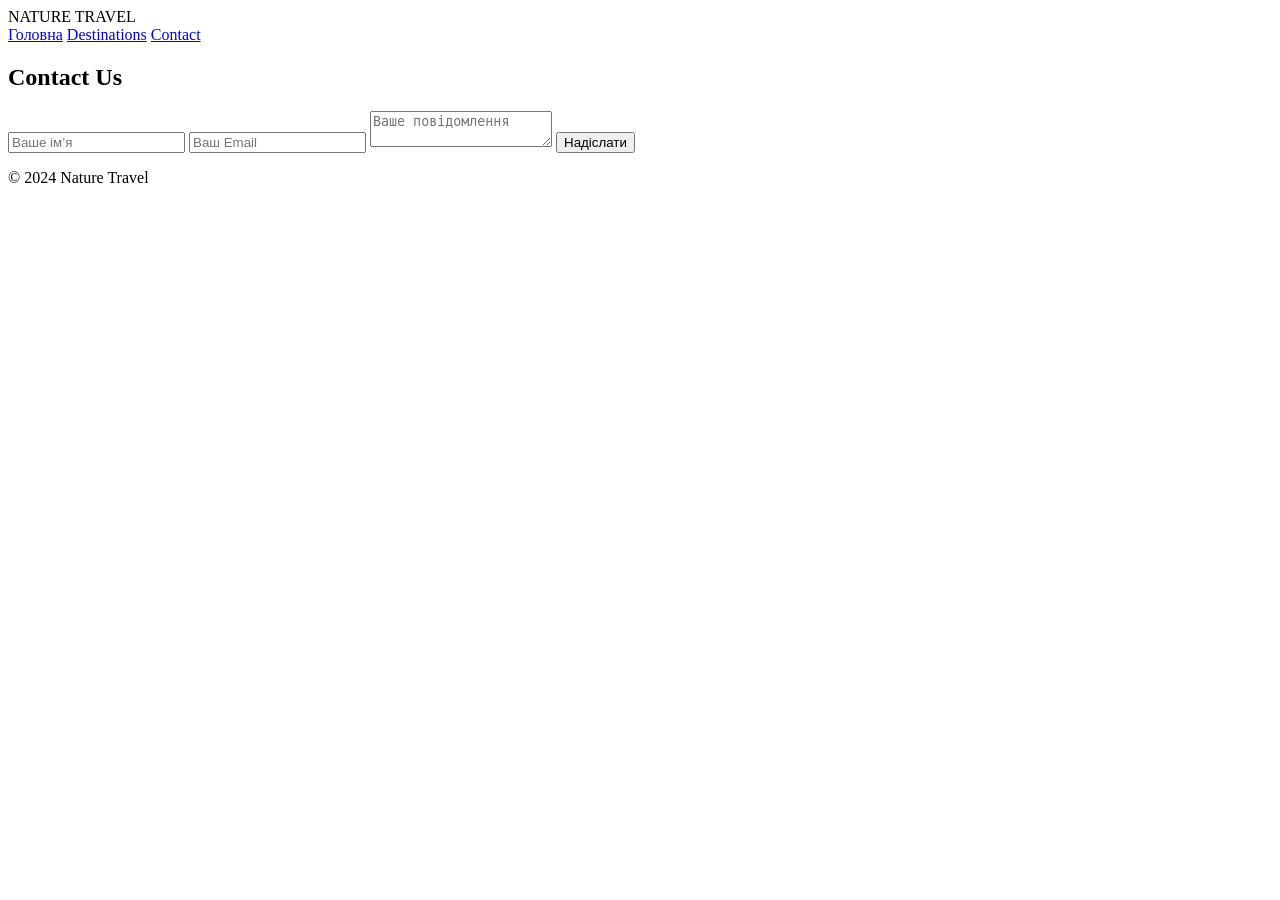
==== contact.html @ 9df1c66f "Update and rename contact.html.txt to contact.html" ====
<!-- contact.html -->

<!DOCTYPE html>
<html lang="uk">

<head>
    <meta charset="UTF-8">
    <meta name="viewport" content="width=device-width, initial-scale=1.0">
    <title>Nature Travel — Contact</title>

    <link rel="stylesheet" href="style.css">

    <link rel="preconnect" href="https://fonts.googleapis.com">

    <link href="https://fonts.googleapis.com/css2?family=Playfair+Display:wght@400;500;600;700&family=Montserrat:wght@300;400;500;600&display=swap" rel="stylesheet">
</head>

<body>

<header class="header">

    <div class="logo">
        NATURE TRAVEL
    </div>

    <nav class="nav">
        <a href="index.html">Головна</a>
        <a href="destinations.html">Destinations</a>
        <a href="contact.html">Contact</a>
    </nav>

</header>

<section class="contact-page">

    <div class="contact-container">

        <h1>
            Contact Us
        </h1>

        <form>

            <input type="text" placeholder="Ваше ім’я">

            <input type="email" placeholder="Ваш Email">

            <textarea placeholder="Ваше повідомлення"></textarea>

            <button type="submit">
                Надіслати
            </button>

        </form>

    </div>

</section>

<footer class="footer">

    <p>
        © 2024 Nature Travel
    </p>

</footer>

</body>

</html>
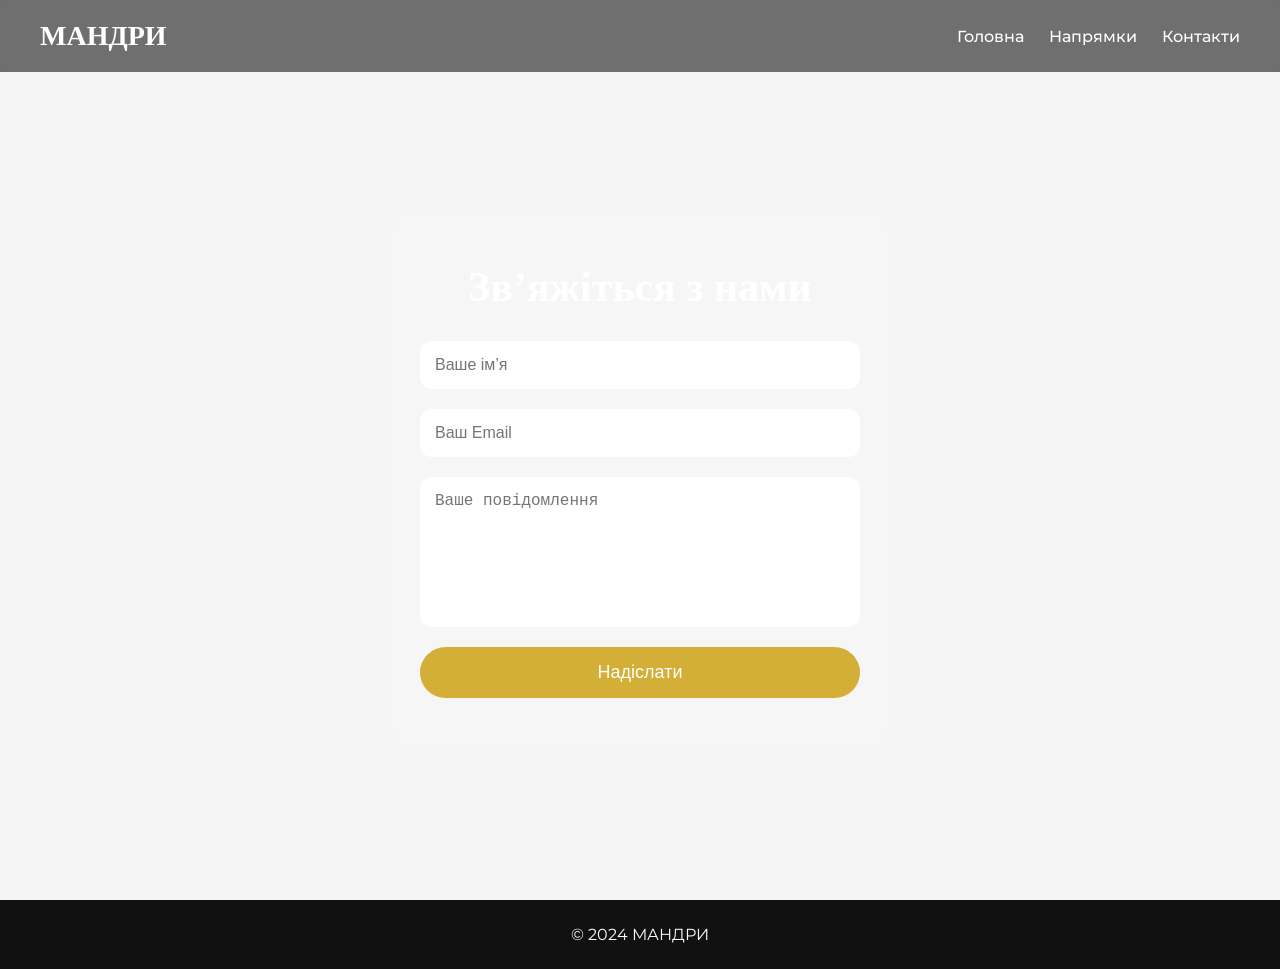
==== commit 6acb2bd9: "Update contact.html" ====
--- a/contact.html
+++ b/contact.html
@@ -6,13 +6,13 @@
 <head>
     <meta charset="UTF-8">
     <meta name="viewport" content="width=device-width, initial-scale=1.0">
-    <title>Nature Travel — Contact</title>
+    <title>Мандри Україна — Контакти</title>
 
     <link rel="stylesheet" href="style.css">
 
     <link rel="preconnect" href="https://fonts.googleapis.com">
 
-    <link href="https://fonts.googleapis.com/css2?family=Playfair+Display:wght@400;500;600;700&family=Montserrat:wght@300;400;500;600&display=swap" rel="stylesheet">
+    <link href="https://fonts.googleapis.com/css2?family=Montserrat:wght@300;400;500;600;700&display=swap" rel="stylesheet">
 </head>
 
 <body>
@@ -20,13 +20,13 @@
 <header class="header">
 
     <div class="logo">
-        NATURE TRAVEL
+        МАНДРИ
     </div>
 
     <nav class="nav">
         <a href="index.html">Головна</a>
-        <a href="destinations.html">Destinations</a>
-        <a href="contact.html">Contact</a>
+        <a href="destinations.html">Напрямки</a>
+        <a href="contact.html">Контакти</a>
     </nav>
 
 </header>
@@ -36,7 +36,7 @@
     <div class="contact-container">
 
         <h1>
-            Contact Us
+            Зв’яжіться з нами
         </h1>
 
         <form>
@@ -60,7 +60,7 @@
 <footer class="footer">
 
     <p>
-        © 2024 Nature Travel
+        © 2024 МАНДРИ
     </p>
 
 </footer>
--- a/style.css
+++ b/style.css
@@ -0,0 +1,348 @@
+/* style.css */
+
+*{
+    margin:0;
+    padding:0;
+    box-sizing:border-box;
+}
+
+html{
+    scroll-behavior:smooth;
+}
+
+body{
+    font-family:'Montserrat',sans-serif;
+    background:#f5f5f5;
+    color:#222;
+    overflow-x:hidden;
+}
+
+/* HEADER */
+
+.header{
+    width:100%;
+    padding:20px 40px;
+    display:flex;
+    justify-content:space-between;
+    align-items:center;
+    position:fixed;
+    top:0;
+    left:0;
+    z-index:1000;
+    background:rgba(0,0,0,0.55);
+    backdrop-filter:blur(10px);
+}
+
+.logo{
+    color:white;
+    font-size:28px;
+    font-weight:700;
+    font-family:'Playfair Display',serif;
+}
+
+.nav{
+    display:flex;
+    flex-wrap:wrap;
+}
+
+.nav a{
+    color:white;
+    text-decoration:none;
+    margin-left:25px;
+    transition:0.3s;
+    font-weight:500;
+}
+
+.nav a:hover{
+    color:#d4af37;
+}
+
+/* HERO */
+
+.hero{
+    width:100%;
+    min-height:100vh;
+    background:url('https://images.unsplash.com/photo-1501785888041-af3ef285b470') center/cover no-repeat;
+    display:flex;
+    justify-content:center;
+    align-items:center;
+    position:relative;
+    padding:120px 20px 60px;
+}
+
+.overlay{
+    position:absolute;
+    width:100%;
+    height:100%;
+    background:rgba(0,0,0,0.55);
+}
+
+.hero-content{
+    position:relative;
+    z-index:2;
+    text-align:center;
+    color:white;
+    width:100%;
+    max-width:900px;
+}
+
+.hero-content h1{
+    font-size:72px;
+    margin-bottom:25px;
+    font-family:'Playfair Display',serif;
+}
+
+.hero-content p{
+    font-size:22px;
+    line-height:1.7;
+    margin-bottom:40px;
+}
+
+.hero-btn{
+    display:inline-block;
+    padding:16px 45px;
+    background:#d4af37;
+    color:white;
+    text-decoration:none;
+    border-radius:50px;
+    transition:0.3s;
+    font-weight:600;
+}
+
+.hero-btn:hover{
+    background:white;
+    color:#d4af37;
+}
+
+/* ABOUT */
+
+.about{
+    padding:100px 40px;
+    text-align:center;
+}
+
+.about h2{
+    font-size:50px;
+    margin-bottom:60px;
+    font-family:'Playfair Display',serif;
+}
+
+.about-container{
+    display:flex;
+    justify-content:center;
+    gap:30px;
+    flex-wrap:wrap;
+}
+
+.about-card{
+    width:320px;
+    background:white;
+    padding:40px 30px;
+    border-radius:25px;
+    box-shadow:0 10px 25px rgba(0,0,0,0.1);
+    transition:0.4s;
+}
+
+.about-card:hover{
+    transform:translateY(-10px);
+}
+
+.about-card h3{
+    margin-bottom:20px;
+    color:#d4af37;
+    font-size:24px;
+}
+
+.about-card p{
+    line-height:1.6;
+}
+
+/* DESTINATIONS */
+
+.destinations-page{
+    padding:150px 40px 100px;
+    text-align:center;
+}
+
+.destinations-page h1{
+    font-size:55px;
+    margin-bottom:60px;
+    font-family:'Playfair Display',serif;
+}
+
+.destination-grid{
+    display:grid;
+    grid-template-columns:repeat(auto-fit,minmax(300px,1fr));
+    gap:35px;
+}
+
+.destination-card{
+    background:white;
+    border-radius:25px;
+    overflow:hidden;
+    box-shadow:0 10px 25px rgba(0,0,0,0.1);
+    transition:0.4s;
+}
+
+.destination-card:hover{
+    transform:scale(1.03);
+}
+
+.destination-card img{
+    width:100%;
+    height:260px;
+    object-fit:cover;
+}
+
+.destination-info{
+    padding:25px;
+}
+
+.destination-info h3{
+    margin-bottom:15px;
+    color:#d4af37;
+    font-size:28px;
+}
+
+.destination-info p{
+    margin-bottom:20px;
+    line-height:1.6;
+}
+
+.destination-info a{
+    display:inline-block;
+    padding:12px 30px;
+    background:#d4af37;
+    color:white;
+    text-decoration:none;
+    border-radius:50px;
+    transition:0.3s;
+}
+
+.destination-info a:hover{
+    background:#222;
+}
+
+/* CONTACT */
+
+.contact-page{
+    width:100%;
+    min-height:100vh;
+    display:flex;
+    justify-content:center;
+    align-items:center;
+    background:url('https://images.unsplash.com/photo-1527631746610-bca00a040d60') center/cover no-repeat;
+    padding:120px 20px 60px;
+}
+
+.contact-container{
+    width:100%;
+    max-width:500px;
+    background:rgba(255,255,255,0.15);
+    backdrop-filter:blur(10px);
+    padding:50px 30px;
+    border-radius:25px;
+    color:white;
+}
+
+.contact-container h1{
+    text-align:center;
+    margin-bottom:30px;
+    font-family:'Playfair Display',serif;
+    font-size:42px;
+}
+
+form{
+    display:flex;
+    flex-direction:column;
+}
+
+form input,
+form textarea{
+    margin-bottom:20px;
+    padding:15px;
+    border:none;
+    border-radius:12px;
+    font-size:16px;
+}
+
+form textarea{
+    height:150px;
+    resize:none;
+}
+
+form button{
+    padding:15px;
+    border:none;
+    border-radius:50px;
+    background:#d4af37;
+    color:white;
+    cursor:pointer;
+    transition:0.3s;
+    font-size:18px;
+}
+
+form button:hover{
+    background:white;
+    color:#d4af37;
+}
+
+/* FOOTER */
+
+.footer{
+    background:#111;
+    color:white;
+    text-align:center;
+    padding:25px;
+}
+
+/* MOBILE */
+
+@media(max-width:900px){
+
+    .header{
+        flex-direction:column;
+        padding:20px;
+    }
+
+    .nav{
+        margin-top:15px;
+        justify-content:center;
+    }
+
+    .nav a{
+        margin:10px;
+    }
+
+    .hero-content h1{
+        font-size:46px;
+    }
+
+    .hero-content p{
+        font-size:18px;
+    }
+
+    .about h2,
+    .destinations-page h1,
+    .contact-container h1{
+        font-size:38px;
+    }
+
+    .about,
+    .destinations-page{
+        padding:80px 20px;
+    }
+
+    .about-card{
+        width:100%;
+    }
+
+    .destination-grid{
+        grid-template-columns:1fr;
+    }
+
+    .contact-container{
+        padding:40px 20px;
+    }
+
+}
